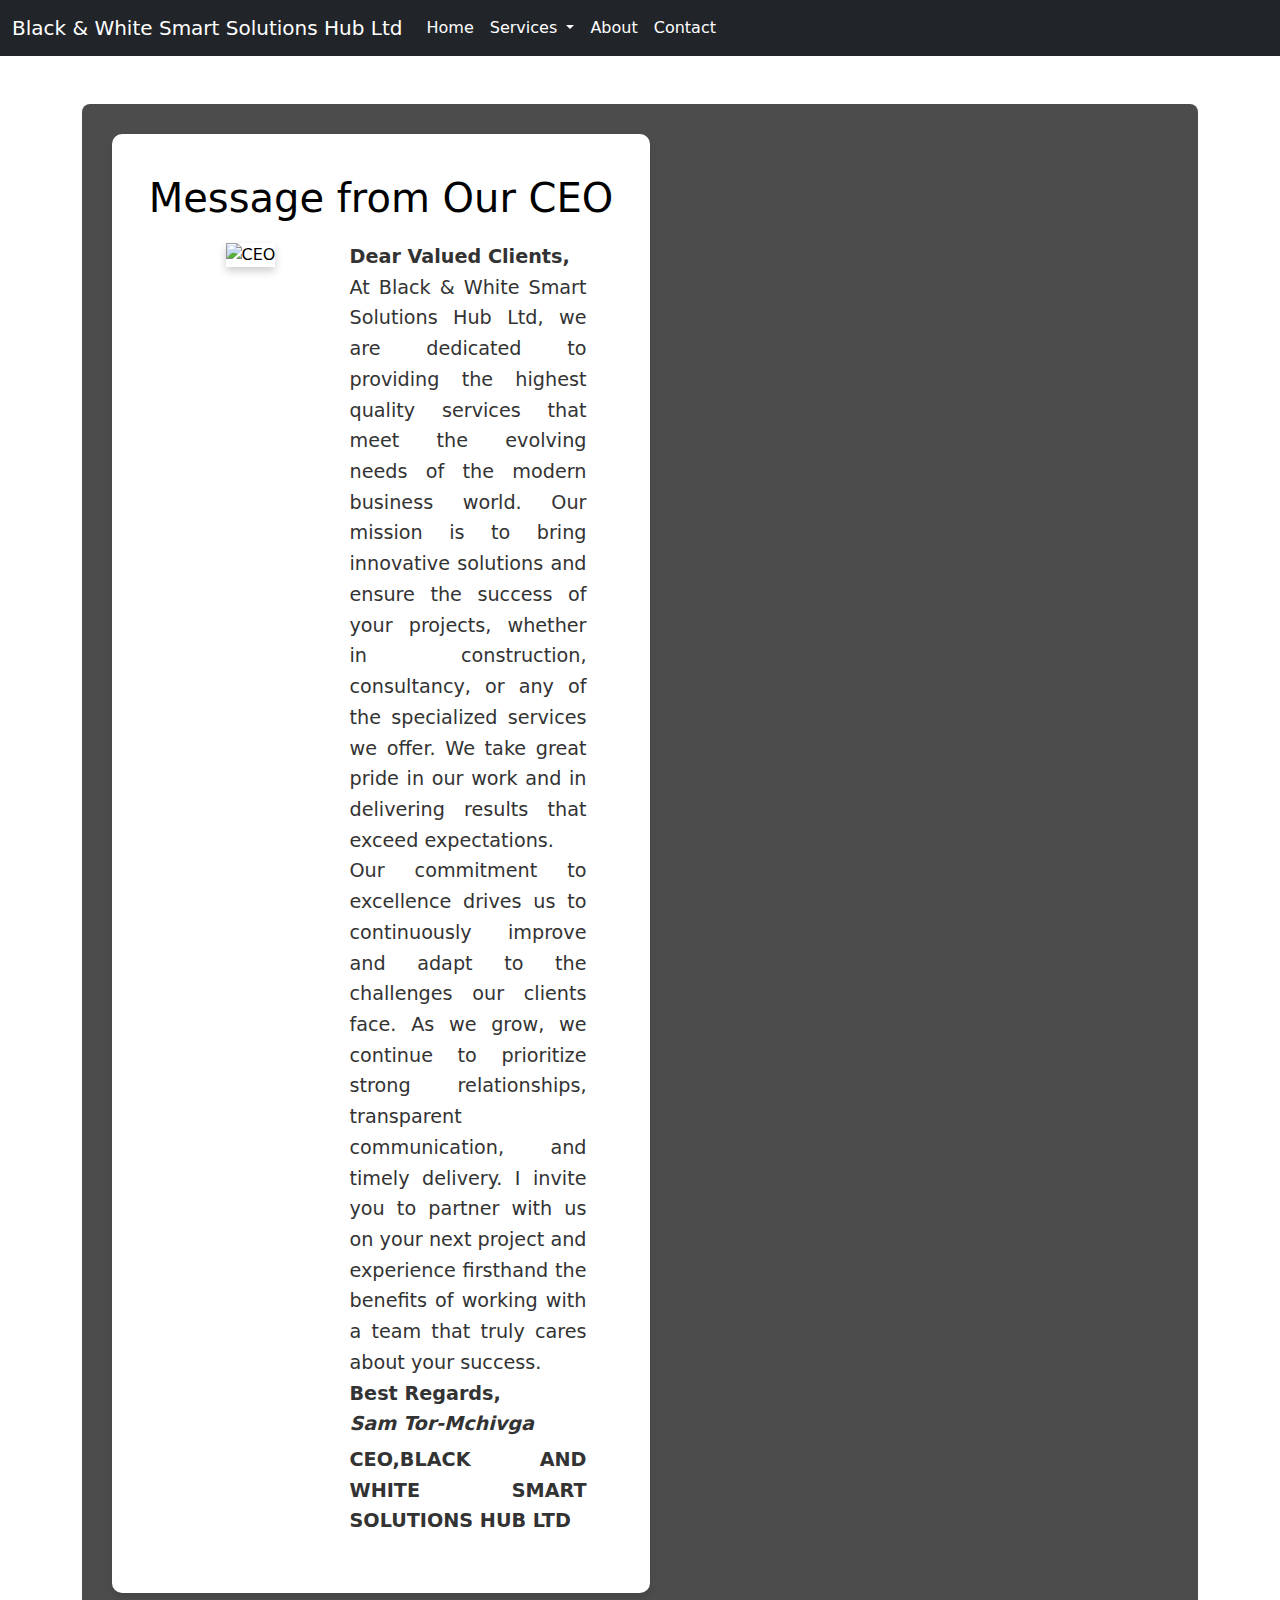
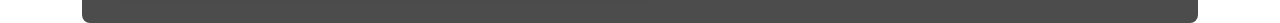
==== About.html @ 88abf0cf "Add files via upload" ====
<!DOCTYPE html>
<html lang="en">
<head>
    <meta charset="UTF-8">
    <meta name="viewport" content="width=device-width, initial-scale=1.0">
    <title>About Us - Black & White Smart Solutions Hub Ltd</title>
    <link href="https://cdn.jsdelivr.net/npm/bootstrap@5.3.3/dist/css/bootstrap.min.css" rel="stylesheet">
    <style>
        body {
            background-image: url("../pictures/background.jpg");
            background-size: cover;
            background-position: center;
            background-repeat: no-repeat;
            background-attachment: fixed;
            color: #000;
        }

        .navbar-dark .navbar-nav .nav-link {
            color: #fff;
        }

        .dropdown-menu {
            background-color: #000;
            border: none;
        }

        .dropdown-item:hover {
            background-color: #fff;
        }

        .content {
            padding: 40px 20px;
            background-color: rgba(255, 255, 255, 0.8);
            border-radius: 8px;
            position: relative;
            margin-top: 20px;
            z-index: 1;
        }

        .overlay {
            background-color: rgba(0, 0, 0, 0.7);
            padding: 20px;
            border-radius: 8px;
            position: relative;
            z-index: 2;
        }

        h2, p, ul {
            color: white;
        }

        h1 {
            color: white;
        }

        /* CEO Section Styling */
        #ceo-section {
            background-color: #fff;
            padding: 40px 20px;
            margin-top: 50px;
            border-radius: 10px;
            box-shadow: 0 4px 6px rgba(0, 0, 0, 0.1);
        }

        #ceo-section h2 {
            font-size: 2.5rem;
            margin-bottom: 20px;
            color: #000;
        }

        #ceo-section .ceo-photo {
            max-height: 250px;
            max-width: 250px;
            width: 100%;
            height: auto;
            border-radius: 0; /* Changed from 50% to 0 to make the image square */
            box-shadow: 0 4px 8px rgba(0, 0, 0, 0.2);
            animation: bounce 10s ease-in-out infinite;
            object-fit: cover; /* Ensures the image fits within its dimensions */
        }

        #ceo-section .ceo-message {
            font-size: 1.2rem;
            color: #333;
            line-height: 1.6;
            text-align: justify;
        }

        /* About Us Section */
        .about-us {
            animation: fadeInUp 2s ease-out forwards;
            opacity: 0;
            margin-top: 50px;
        }

        .about-us h1, .about-us h2, .about-us p, .about-us ul {
            animation: fadeInOut 30s ease-in-out infinite;
        }

        /* Layout adjustment */
        .row-content {
            display: flex;
            flex-wrap: wrap;
            justify-content: space-between;
        }

        .about-us, #ceo-section {
            flex: 1;
            margin: 10px;
        }

        /* Keyframe Animations */
        @keyframes fadeInUp {
            0% {
                opacity: 0;
                transform: translateY(50px);
            }
            100% {
                opacity: 1;
                transform: translateY(0);
            }
        }

        @keyframes fadeInOut {
            0% {
                opacity: 0;
            }
            25% {
                opacity: 1;
            }
            50% {
                opacity: 1;
            }
            75% {
                opacity: 0;
            }
            100% {
                opacity: 0;
            }
        }

        @keyframes bounce {
            0%, 100% {
                transform: translateX(0);
            }
            25% {
                transform: translateX(-15px);
            }
            50% {
                transform: translateX(15px);
            }
            75% {
                transform: translateX(-15px);
            }
        }
    </style>
</head>
<body>
    <!-- Navbar -->
    <nav class="navbar navbar-expand-lg navbar-dark bg-dark">
        <div class="container-fluid">
            <a class="navbar-brand" href="Index.html">Black & White Smart Solutions Hub Ltd</a>
            <button class="navbar-toggler" type="button" data-bs-toggle="collapse" data-bs-target="#navbarNavDropdown" aria-controls="navbarNavDropdown" aria-expanded="false" aria-label="Toggle navigation">
                <span class="navbar-toggler-icon"></span>
            </button>
            <div class="collapse navbar-collapse" id="navbarNavDropdown">
                <ul class="navbar-nav">
                    <li class="nav-item">
                        <a class="nav-link" href="Index.html">Home</a>
                    </li>
                    <li class="nav-item dropdown">
                        <a class="nav-link dropdown-toggle" href="#" id="navbarDropdownMenuLink" role="button" data-bs-toggle="dropdown" aria-expanded="false">
                            Services
                        </a>
                        <ul class="dropdown-menu" aria-labelledby="navbarDropdownMenuLink">
                            <li><a class="dropdown-item" href="Building and Construction.html">Building and Civil Construction Works</a></li>
                            <li><a class="dropdown-item" href="Management & Consultancy.html">Management Consultancy Services</a></li>
                            <li><a class="dropdown-item" href="Center for business solutions.html">Centre for Business Solutions</a></li>
                            <li><a class="dropdown-item" href="General contracts.html">General Contract Services</a></li>
                            <li><a class="dropdown-item" href="Procurement&Logistics.html">Procurement & Logistics Services</a></li>
                            <li><a class="dropdown-item" href="Human-capital.html">Human Capital Development</a></li>
                        </ul>
                    </li>
                    <li class="nav-item">
                        <a class="nav-link active" href="#">About</a>
                    </li>
                    <li class="nav-item">
                        <a class="nav-link" href="Contact.html">Contact</a>
                    </li>
                </ul>
            </div>
        </div>
    </nav>

    <!-- Main content -->
    <div class="container mt-5">
        <div style="background-image: url('img/servicepagebackground1.jpg'); height: 500px; position: relative;">
            <div class="overlay">

                <!-- Row for CEO Message and About Us Section -->
                <div class="row-content">
                    <!-- CEO Section -->
                    <div id="ceo-section" class="container text-center">
                        <h2>Message from Our CEO</h2>
                        <div class="row justify-content-center">
                            <div class="col-md-4">
                                <!-- CEO Picture -->
                                <img src="pictures/CEO .jpg" alt="CEO" class="img-fluid ceo-photo">
                            </div>
                            <div class="col-md-6">
                                <!-- CEO Message -->
                                <p class="ceo-message">
                                    <strong>Dear Valued Clients,</strong><br>
                                    At Black & White Smart Solutions Hub Ltd, we are dedicated to providing the highest quality services that meet the evolving needs of the modern business world. Our mission is to bring innovative solutions and ensure the success of your projects, whether in construction, consultancy, or any of the specialized services we offer. We take great pride in our work and in delivering results that exceed expectations.<br>
                                    Our commitment to excellence drives us to continuously improve and adapt to the challenges our clients face. As we grow, we continue to prioritize strong relationships, transparent communication, and timely delivery. I invite you to partner with us on your next project and experience firsthand the benefits of working with a team that truly cares about your success.<br>
                                    <strong>Best Regards,</strong><br>
                                    <strong><em>Sam Tor-Mchivga</em></strong><br>
                                    <strong style="text-transform: uppercase; display: inline-block; margin-top: 5px;">
                                        CEO,Black AND WHITE SMART SOLUTIONS HUB LTD
                                    </strong>
                                </p>
                                
                                
                            </div>
                        </div>
                    </div>

                    <!-- About Us Section -->
                    <div class="about-us col-md-6">
                        <h1>About Us</h1>
                        <p>Welcome to Black & White Smart Solutions Hub Ltd, where we are committed to providing innovative solutions tailored to meet the diverse needs of our clients.</p>
                        
                        <h2>Our Mission</h2>
                        <p>To be the leading smart solutions company in projects and services in Africa.</p>

                        <h2>Our Vision</h2>
                        <p>To help steer the growth of businesses across Africa by developing smart technology-based solutions, safely and consistently delivering quality and innovative projects and services.</p>

                        <h2>Our Values</h2>
                        <ul>
                            <li>Integrity: We uphold the highest standards of integrity in all our actions.</li>
                            <li>Excellence: We strive for excellence in everything we do.</li>
                            <li>Innovation: We embrace innovation to stay ahead in a competitive environment.</li>
                            <li>Collaboration: We work together with our clients and partners to achieve mutual success.</li>
                        </ul>

                        <h2>Our Team</h2>
                        <p>Black and White Smart Solutions Hub Ltd has a dedicated team of experts working around the clock to ensure that our customers receive the best contacts, information, business management, and marketing talent they need to become more profitable, better informed, and competitive throughout their business cycle. We are committed to serving our clients with integrity, honesty, and openness.</p>
                    </div>
                </div>

            </div>
        </div>
    </div>

    <!-- Bootstrap JS and Popper -->
    <script src="https://cdn.jsdelivr.net/npm/@popperjs/core@2.9.3/dist/umd/popper.min.js"></script>
    <script src="https://cdn.jsdelivr.net/npm/bootstrap@5.3.3/dist/js/bootstrap.bundle.min.js"></script>
</body>
</html>
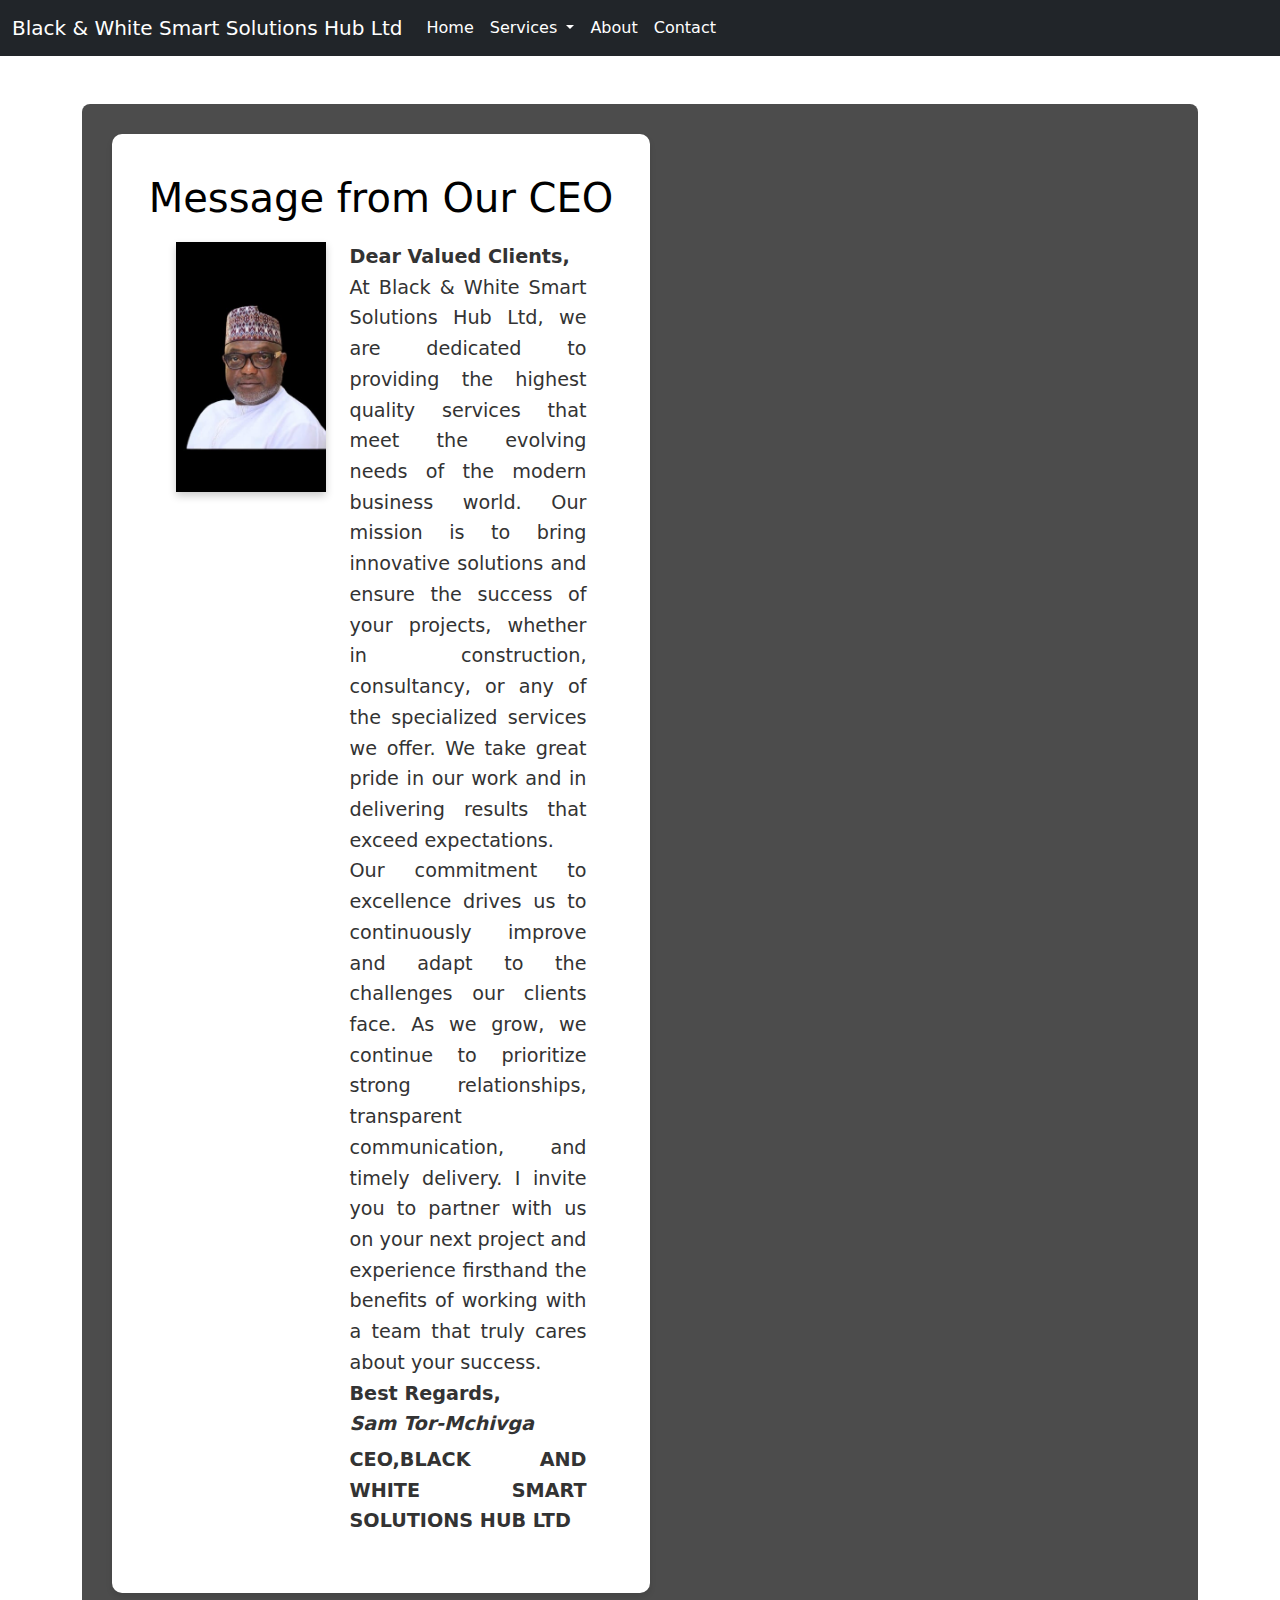
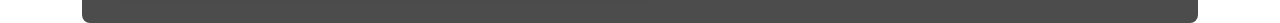
==== commit 5f53ab83: "Update About.html" ====
--- a/About.html
+++ b/About.html
@@ -166,7 +166,7 @@
             <div class="collapse navbar-collapse" id="navbarNavDropdown">
                 <ul class="navbar-nav">
                     <li class="nav-item">
-                        <a class="nav-link" href="Index.html">Home</a>
+                        <a class="nav-link" href="index.html">Home</a>
                     </li>
                     <li class="nav-item dropdown">
                         <a class="nav-link dropdown-toggle" href="#" id="navbarDropdownMenuLink" role="button" data-bs-toggle="dropdown" aria-expanded="false">
